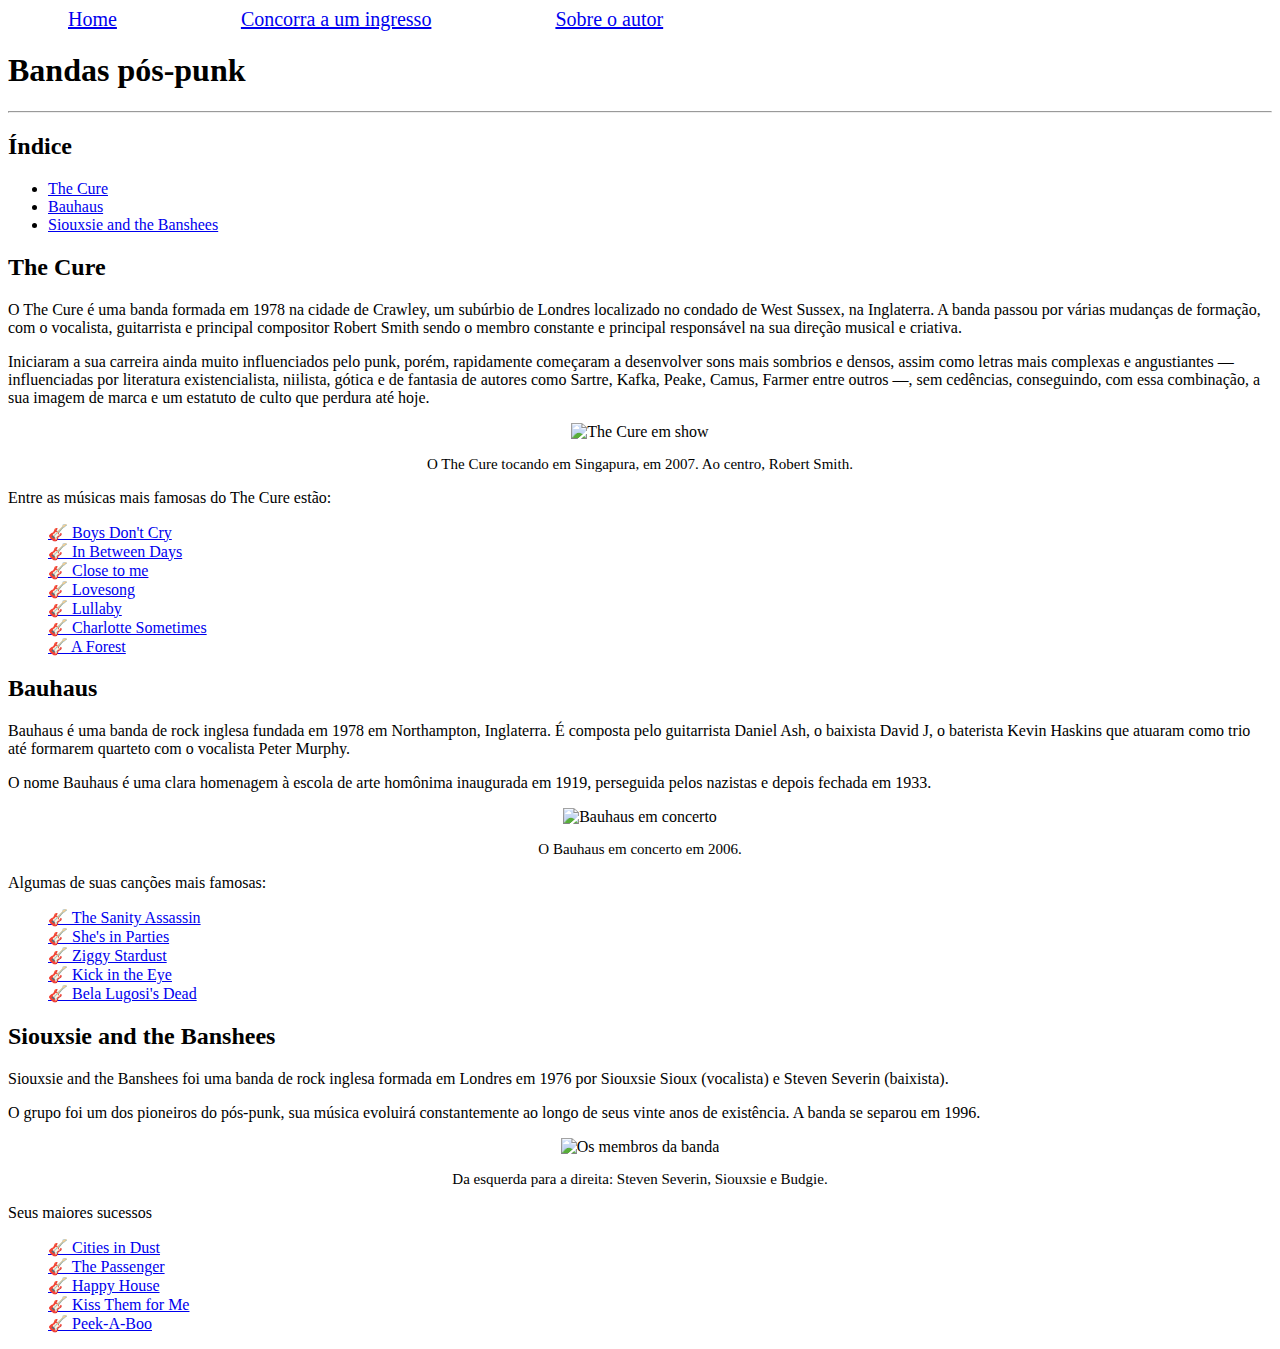
==== index.html @ f954982c "additions" ====
<!DOCTYPE html>
<html lang="en">
<head>
	<meta charset="UTF-8">
	<meta http-equiv="X-UA-Compatible" content="IE=edge">
	<meta name="viewport" content="width=device-width, initial-scale=1.0">
	<title>Reino pós-punk - página inicial</title>
</head>
<body>
<header>
		<nav>
			<a href="index.html" style="margin: 3em; font-size:20px">Home</a>
			<a href="ingresso.html" style="margin: 3em; font-size:20px">Concorra a um ingresso</a>
			<a href="sobre.html" style="margin: 3em; font-size:20px">Sobre o autor</a>
		</nav>
	</header>
	<h1 id="inicio">Bandas pós-punk</h1>
	<hr />
	<h2>Índice</h2>
	<ul>
		<li><a href="#thecure">The Cure</a></li>
		<li><a href="#bauhaus">Bauhaus</a></li>
		<li><a href="#siouxsie">Siouxsie and the Banshees</a></li>
	</ul>
	<h2 id="thecure">The Cure</h2>
	<p>O The Cure é uma banda formada em 1978 na cidade de Crawley, um subúrbio de Londres localizado no condado de West Sussex, na Inglaterra. A banda passou por várias mudanças de formação, com o vocalista, guitarrista e principal compositor Robert Smith sendo o membro constante e principal responsável na sua direção musical e criativa.</p> 
	<p>Iniciaram a sua carreira ainda muito influenciados pelo punk, porém, rapidamente começaram a desenvolver sons mais sombrios e densos, assim como letras mais complexas e angustiantes — influenciadas por literatura existencialista, niilista, gótica e de fantasia de autores como Sartre, Kafka, Peake, Camus, Farmer entre outros —, sem cedências, conseguindo, com essa combinação, a sua imagem de marca e um estatuto de culto que perdura até hoje.</p>
	<center><img width="760px" height="451.25px" src="https://upload.wikimedia.org/wikipedia/commons/thumb/2/21/The_Cure_Live_in_Singapore_2-_1st_August_2007.jpg/1920px-The_Cure_Live_in_Singapore_2-_1st_August_2007.jpg" alt="The Cure em show" imgalign="center"><br />
		<p style="font-size: 15px">O The Cure tocando em Singapura, em 2007. Ao centro, Robert Smith.</p></center>
	<p>Entre as músicas mais famosas do The Cure estão:</p>
	<ul style="list-style-type:none">
		<li><a href="https://youtu.be/9GkVhgIeGJQ">&#127928 Boys Don't Cry</a></li>
		<li><a href="https://youtu.be/scif2vfg1ug">&#127928 In Between Days</a></li>
		<li><a href="https://youtu.be/BjvfIJstWeg">&#127928 Close to me</a></li>
		<li><a href="https://youtu.be/ks_qOI0lzho">&#127928 Lovesong</a></li>
		<li><a href="https://youtu.be/ijxk-fgcg7c">&#127928 Lullaby</a></li>
		<li><a href="https://youtu.be/4KeII31qyck">&#127928 Charlotte Sometimes</a></li>
		<li><a href="https://youtu.be/qh-jVXyn5CM">&#127928 A Forest</a></li>
	</ul>
	<h2 id="bauhaus">Bauhaus</h2>
	<p>Bauhaus é uma banda de rock inglesa fundada em 1978 em Northampton, Inglaterra. É composta pelo guitarrista Daniel Ash, o baixista David J, o baterista Kevin Haskins que atuaram como trio até formarem quarteto com o vocalista Peter Murphy.</p>
	<p>O nome Bauhaus é uma clara homenagem à escola de arte homônima inaugurada em 1919, perseguida pelos nazistas e depois fechada em 1933.</p>
	<center><img width="760px" height="451.25px" src="https://upload.wikimedia.org/wikipedia/commons/thumb/b/b1/Bauhaus_concert.jpg/1280px-Bauhaus_concert.jpg" alt="Bauhaus em concerto" imgalign="center"><br />
		<p style="font-size: 15px">O Bauhaus em concerto em 2006.</p></center>
	<p>Algumas de suas canções mais famosas:</p>
	<ul style="list-style-type:none">
		<li><a href="https://youtu.be/oeb7Gdcz3ec">&#127928 The Sanity Assassin</a></li>
		<li><a href="https://youtu.be/Qxqq5vahHKk">&#127928 She's in Parties</a></li>
		<li><a href="https://youtu.be/rhJZrRV5YKo">&#127928 Ziggy Stardust</a></li>
		<li><a href="https://youtu.be/GmWjRqJoCe0">&#127928 Kick in the Eye</a></li>
		<li><a href="https://youtu.be/Yy9h2q_dr9k">&#127928 Bela Lugosi's Dead</a></li>
	</ul>
	<h2 id="siouxsie">Siouxsie and the Banshees</h2>
	<p>Siouxsie and the Banshees foi uma banda de rock inglesa formada em Londres em 1976 por Siouxsie Sioux (vocalista) e Steven Severin (baixista).</p>
	<p>O grupo foi um dos pioneiros do pós-punk, sua música evoluirá constantemente ao longo de seus vinte anos de existência. A banda se separou em 1996.</p>
	<center><img width="520px" height="309px" src="https://upload.wikimedia.org/wikipedia/commons/b/bf/Siouxsie_and_the_Banshees-3.jpg" alt="Os membros da banda" imgalign="center"><br /> 
		<p style="font-size: 15px">Da esquerda para a direita: Steven Severin, Siouxsie e Budgie.</p></center></center>
	<p>Seus maiores sucessos</p>
	<ul style="list-style-type:none">
	<li><a href="https://youtu.be/wsOHvP1XnRg">&#127928 Cities in Dust</a></li>
	<li><a href="https://youtu.be/4nAON-MwUPY">&#127928 The Passenger</a></li>
	<li><a href="https://youtu.be/amR6-neQBPE">&#127928 Happy House</a></li>
	<li><a href="https://youtu.be/HpcNaqkrPm8">&#127928 Kiss Them for Me</a></li>
	<li><a href="https://youtu.be/gGH_16SICL0">&#127928 Peek-A-Boo</a></li>
	</ul>
</body>
</html>
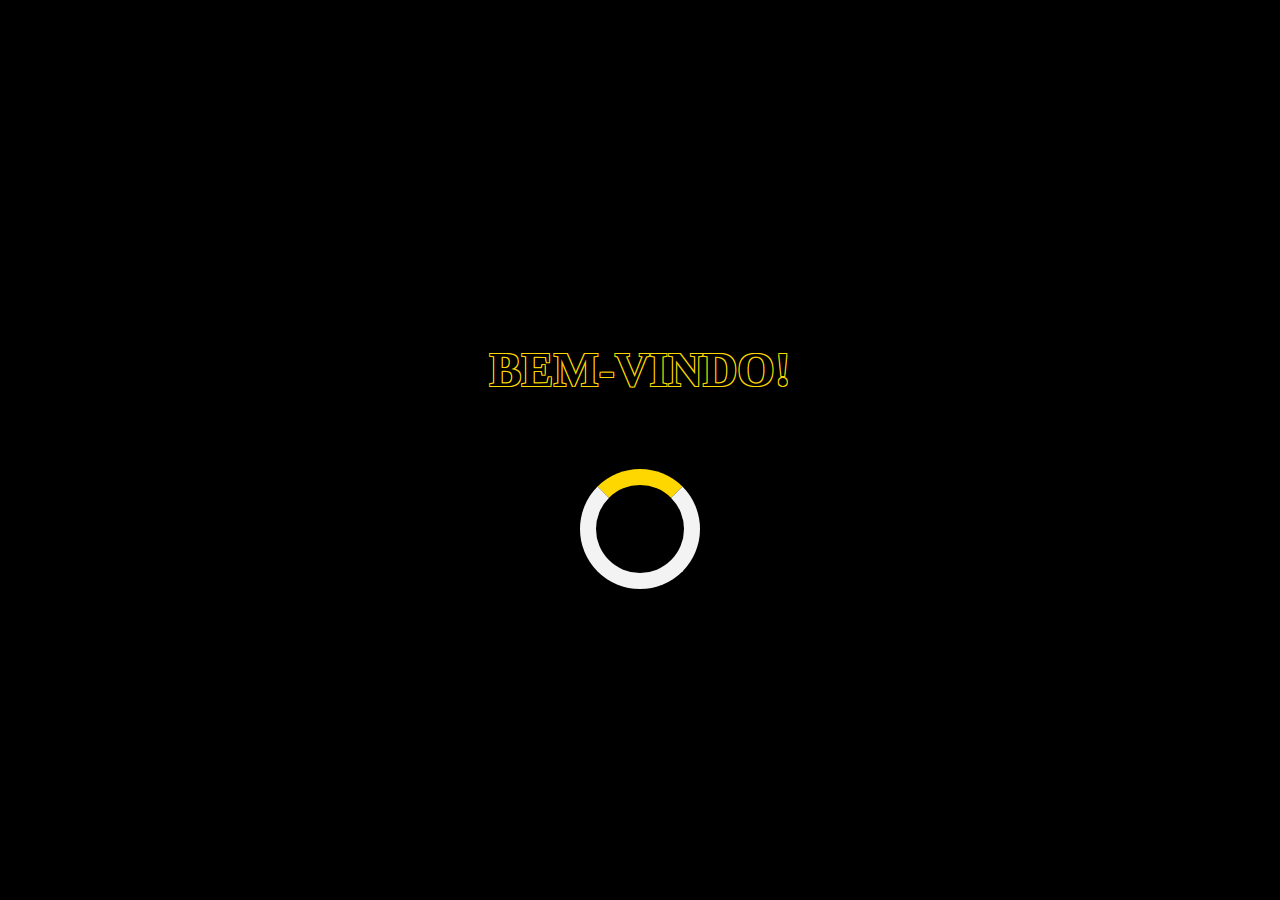
==== commit 23b23081: "improvements and splash screen" ====
--- a/index.html
+++ b/index.html
@@ -1,67 +1,16 @@
 <!DOCTYPE html>
-<html lang="en">
+<html>
 <head>
-	<meta charset="UTF-8">
-	<meta http-equiv="X-UA-Compatible" content="IE=edge">
-	<meta name="viewport" content="width=device-width, initial-scale=1.0">
-	<title>Reino pós-punk - página inicial</title>
+	<title>Reino Pós-Punk - bem vindo</title>
+	<meta http-equiv="refresh" content="5;URL='https://nickmoura.github.io/Reino-pos-punk/'"/>
+	<meta name="viewport" content="width=device-width, initial-scale=1">
+	<link rel="stylesheet" type="text/css" href="style.css">
 </head>
 <body>
-<header>
-		<nav>
-			<a href="index.html" style="margin: 3em; font-size:20px">Home</a>
-			<a href="ingresso.html" style="margin: 3em; font-size:20px">Concorra a um ingresso</a>
-			<a href="sobre.html" style="margin: 3em; font-size:20px">Sobre o autor</a>
-		</nav>
-	</header>
-	<h1 id="inicio">Bandas pós-punk</h1>
-	<hr />
-	<h2>Índice</h2>
-	<ul>
-		<li><a href="#thecure">The Cure</a></li>
-		<li><a href="#bauhaus">Bauhaus</a></li>
-		<li><a href="#siouxsie">Siouxsie and the Banshees</a></li>
-	</ul>
-	<h2 id="thecure">The Cure</h2>
-	<p>O The Cure é uma banda formada em 1978 na cidade de Crawley, um subúrbio de Londres localizado no condado de West Sussex, na Inglaterra. A banda passou por várias mudanças de formação, com o vocalista, guitarrista e principal compositor Robert Smith sendo o membro constante e principal responsável na sua direção musical e criativa.</p> 
-	<p>Iniciaram a sua carreira ainda muito influenciados pelo punk, porém, rapidamente começaram a desenvolver sons mais sombrios e densos, assim como letras mais complexas e angustiantes — influenciadas por literatura existencialista, niilista, gótica e de fantasia de autores como Sartre, Kafka, Peake, Camus, Farmer entre outros —, sem cedências, conseguindo, com essa combinação, a sua imagem de marca e um estatuto de culto que perdura até hoje.</p>
-	<center><img width="760px" height="451.25px" src="https://upload.wikimedia.org/wikipedia/commons/thumb/2/21/The_Cure_Live_in_Singapore_2-_1st_August_2007.jpg/1920px-The_Cure_Live_in_Singapore_2-_1st_August_2007.jpg" alt="The Cure em show" imgalign="center"><br />
-		<p style="font-size: 15px">O The Cure tocando em Singapura, em 2007. Ao centro, Robert Smith.</p></center>
-	<p>Entre as músicas mais famosas do The Cure estão:</p>
-	<ul style="list-style-type:none">
-		<li><a href="https://youtu.be/9GkVhgIeGJQ">&#127928 Boys Don't Cry</a></li>
-		<li><a href="https://youtu.be/scif2vfg1ug">&#127928 In Between Days</a></li>
-		<li><a href="https://youtu.be/BjvfIJstWeg">&#127928 Close to me</a></li>
-		<li><a href="https://youtu.be/ks_qOI0lzho">&#127928 Lovesong</a></li>
-		<li><a href="https://youtu.be/ijxk-fgcg7c">&#127928 Lullaby</a></li>
-		<li><a href="https://youtu.be/4KeII31qyck">&#127928 Charlotte Sometimes</a></li>
-		<li><a href="https://youtu.be/qh-jVXyn5CM">&#127928 A Forest</a></li>
-	</ul>
-	<h2 id="bauhaus">Bauhaus</h2>
-	<p>Bauhaus é uma banda de rock inglesa fundada em 1978 em Northampton, Inglaterra. É composta pelo guitarrista Daniel Ash, o baixista David J, o baterista Kevin Haskins que atuaram como trio até formarem quarteto com o vocalista Peter Murphy.</p>
-	<p>O nome Bauhaus é uma clara homenagem à escola de arte homônima inaugurada em 1919, perseguida pelos nazistas e depois fechada em 1933.</p>
-	<center><img width="760px" height="451.25px" src="https://upload.wikimedia.org/wikipedia/commons/thumb/b/b1/Bauhaus_concert.jpg/1280px-Bauhaus_concert.jpg" alt="Bauhaus em concerto" imgalign="center"><br />
-		<p style="font-size: 15px">O Bauhaus em concerto em 2006.</p></center>
-	<p>Algumas de suas canções mais famosas:</p>
-	<ul style="list-style-type:none">
-		<li><a href="https://youtu.be/oeb7Gdcz3ec">&#127928 The Sanity Assassin</a></li>
-		<li><a href="https://youtu.be/Qxqq5vahHKk">&#127928 She's in Parties</a></li>
-		<li><a href="https://youtu.be/rhJZrRV5YKo">&#127928 Ziggy Stardust</a></li>
-		<li><a href="https://youtu.be/GmWjRqJoCe0">&#127928 Kick in the Eye</a></li>
-		<li><a href="https://youtu.be/Yy9h2q_dr9k">&#127928 Bela Lugosi's Dead</a></li>
-	</ul>
-	<h2 id="siouxsie">Siouxsie and the Banshees</h2>
-	<p>Siouxsie and the Banshees foi uma banda de rock inglesa formada em Londres em 1976 por Siouxsie Sioux (vocalista) e Steven Severin (baixista).</p>
-	<p>O grupo foi um dos pioneiros do pós-punk, sua música evoluirá constantemente ao longo de seus vinte anos de existência. A banda se separou em 1996.</p>
-	<center><img width="520px" height="309px" src="https://upload.wikimedia.org/wikipedia/commons/b/bf/Siouxsie_and_the_Banshees-3.jpg" alt="Os membros da banda" imgalign="center"><br /> 
-		<p style="font-size: 15px">Da esquerda para a direita: Steven Severin, Siouxsie e Budgie.</p></center></center>
-	<p>Seus maiores sucessos</p>
-	<ul style="list-style-type:none">
-	<li><a href="https://youtu.be/wsOHvP1XnRg">&#127928 Cities in Dust</a></li>
-	<li><a href="https://youtu.be/4nAON-MwUPY">&#127928 The Passenger</a></li>
-	<li><a href="https://youtu.be/amR6-neQBPE">&#127928 Happy House</a></li>
-	<li><a href="https://youtu.be/HpcNaqkrPm8">&#127928 Kiss Them for Me</a></li>
-	<li><a href="https://youtu.be/gGH_16SICL0">&#127928 Peek-A-Boo</a></li>
-	</ul>
+	<main class="splash">
+		<h1>Bem-vindo!</h1>
+		<p>Carregando...</p>
+		<section class="loader"></section>
+	</main>
 </body>
 </html>--- a/style.css
+++ b/style.css
@@ -0,0 +1,367 @@
+/*Para todas as páginas*/
+
+*{
+    font-family: "Treubechet MS", "Tahoma";
+}
+
+*{
+    padding: 0;
+    border: 0;
+    margin: 0;
+    box-sizing: border-box;
+}
+
+body {
+	background-color: black;
+}
+
+iframe {
+	border-radius: 10px;
+	border: 2px solid gold;
+	}
+
+
+.bloconav {
+	background-color: #1c1c1c;
+	color: black;
+	display: block;
+	width: 100%;
+	border: 2px dashed;
+	border-color: gold;
+	text-align: center;
+	top: 0;
+	left: 0;
+	text-shadow:
+}
+	
+.bloconav:hover {
+	border:2px dotted white;
+	transition: 0.5s;
+	text-shadow: none;
+}
+	
+.menunav {
+	text-align: top;
+	top: 0;
+	left: 0;
+	font-weight: bold;
+}
+	
+.menunav li {
+	padding: 5px;
+}
+	
+.menunav a {	
+	padding: 5px;
+	color: black;
+	text-decoration: none;
+	font-family: "Gill Sans", "Gill Sans MT", "Calibri", "Trebuchet MS", sans-serif;
+	text-transform: uppercase;
+	text-shadow:
+	-1px -1px 0 gold,  
+	 1px -1px 0 gold,
+	-1px  1px 0 gold,
+	 1px  1px 0 gold;
+}
+	
+.menunav a:hover {
+	text-decoration: solid underline;
+	color: white;
+	transition: 0.5s;
+	text-shadow:
+	-1px -1px 0 black,  
+	 1px -1px 0 black,
+	-1px  1px 0 black,
+	 1px  1px 0 black;
+}
+
+nav ul {
+	display:flex;
+	list-style:none;
+	margin: 0;
+	display: flex;
+	align-items: center;
+	justify-content: center;
+}
+
+.links nav ul li a{
+	padding: 10px 15px;
+	font-size: 25px;
+	color: black;
+	text-decoration: none;
+	border-radius: 5px;
+	text-transform: uppercase;
+	font-family: 'impact';
+	text-shadow:
+	-1px -1px 0 gold,  
+	 1px -1px 0 gold,
+	-1px  1px 0 gold,
+	 1px  1px 0 gold;
+}
+
+.links nav ul li a:hover{
+	background-color: white;
+	text-decoration: none;
+	transition: 1s;
+	color: white;
+	text-shadow:
+	-1px -1px 0 black,  
+	 1px -1px 0 black,
+	-1px  1px 0 black,
+	 1px  1px 0 black;
+}
+
+/* Para as fotos */
+
+figure {
+    display: flex;
+	border-radius: 10px;
+	align-items: center;
+    justify-content: center;
+}
+
+main img {
+	border: 2px solid gold;
+	border-radius: 10px;
+}
+
+figcaption {
+    display: flex;
+    align-items: center;
+    justify-content: center;
+	margin-top: 10px;
+	color: white;
+	font-size: 15px;
+}
+
+/* Para os vídeos */
+
+.videos {
+    display: flex;
+    flex-direction: column;
+    align-items: center;
+    justify-content: center;
+}
+
+.videos iframe {
+	display: block;
+	max-width: 100%;
+	margin: 7.5px;
+}
+
+/* Para as páginas de conteúdo */
+
+.conteudo {
+	text-align: justify;
+	font-family: "roboto condensed";
+	font-size: 20px;
+	margin-left: 30px;
+	margin-bottom: 5px;
+	margin-right: 30px;
+	color: white;
+}
+
+/* Para a página "sobre" */
+
+blockquote {
+	display: flex;
+	font-family: "roboto condensed";
+	color: black;
+	padding-top: 10px;
+	padding-left: 30px;
+	border-left: 5px solid red;
+	background: white;
+	font-size: 20px;
+	width: 30%;
+	border-radius: 5px;
+	margin-left: 30px;
+  }
+
+.autor {
+	text-align: left;
+	margin-top: 100px;
+	margin-left: 30px;
+	width: 100%;
+}
+
+/* DESATIVADO POR ESTÉTICA
+	hr {
+	border: none;
+	border-top: 1px solid black;
+	margin-bottom: 20px;
+  } */
+
+h1, h2 {
+	margin-top: 30px;
+	margin-bottom: 20px;
+	display: flex;
+    align-items: center;
+    justify-content: center;
+	font-family: 'impact';
+	text-transform: uppercase;
+	color: black;
+	text-shadow:
+	-1px -1px 0 gold,  
+	 1px -1px 0 gold,
+	-1px  1px 0 gold,
+	 1px  1px 0 gold;
+}
+
+/* Para a página do ingresso */
+
+.comprar{
+	margin-top: 5px;
+	margin-bottom: 5px;
+	margin-left: 5px;
+	margin-right: 5px;
+	cursor:pointer;
+	}
+
+.linha{
+	margin: 10px;
+	color: white;
+}
+
+label{
+	width: 150px;
+	text-align: right;
+	display: inline-block;
+	padding-right: 5px;
+}
+
+fieldset {
+	margin-top: 10px;
+	margin-bottom: 10px;
+	margin-left: 30px;
+	margin-right: 30px;
+	border: 2px;
+	border-style: solid;
+	border-radius: 10px;
+	border-color: gold;
+	background: 1c1c1c;
+	-webkit-box-shadow: 5px 5px 6px 0px gold;
+	-moz-box-shadow: 5px 5px 6px 0px gold;
+	box-shadow: 5px 5px 6px 0px gold;
+}
+
+input {
+	border: 0.5px;
+	border-style: solid;
+	border-radius: 10px;
+	text-align:left;
+	padding: 5px;
+}
+
+table {
+	margin-top: 10px;
+	width: 900px;
+	border-radius: 10px;
+	text-align: center;
+	margin: 0 auto;
+	-webkit-box-shadow: 5px 18px 6px 0px gold;
+	-moz-box-shadow: 5px 18px 6px 0px gold;
+	box-shadow: 5px 5px 6px 0px gold;
+	border: solid 2px gold
+}
+
+.legenda {
+	padding-top: 10px;
+	padding-bottom:10px;
+	color:gold
+}
+
+th {
+	background-color: black;
+	color: white;
+	font-family: "Verdana";
+	padding-top: 5px;
+	padding-bottom: 5px;
+}
+
+td {
+	font-family: "Verdana";
+	padding-top: 5px;
+	padding-bottom: 5px;
+	border: solid 1px gray;
+}
+
+tr:nth-child(even) {
+	background-color: #f1f1f1;
+}
+
+tr:nth-child(odd) {
+	color: white;
+}
+
+tr:hover td {
+	background: #E9E9E9E9;
+	color: black;
+}
+
+button{
+	background: black;
+	color: white;
+	width: 100px;
+	border: 1px;
+	border-style: solid;
+	border-color: gold;
+	border-radius: 10px;
+	margin-bottom: 10px;
+	cursor:pointer;
+	margin-top: 10px;
+	margin-left: 30px;
+}
+
+.selecionarestado {
+	border: 0.5px;
+	border-style: solid;
+	border-radius: 10px;
+	text-align:left;
+	padding: 5px;
+}
+
+.cidadedoshow{
+	border: 0.5px;
+	border-style: solid;
+	border-radius: 10px;
+	text-align:left;
+	padding: 5px;
+}
+
+/* Para a Splash Screen */
+
+.splash {
+	height: 100vh;
+	display: flex;
+	flex-direction: column;
+	justify-content: center;
+	align-items: center;
+}
+
+.splash h1 {
+	font-size: 3em;
+	margin-bottom: 0.5em;
+}
+
+.loader {
+	margin-top: 30px;
+	padding-top: 20px;
+	border: 16px solid #f3f3f3;
+	border-radius: 50%;
+	border-top: 16px solid gold;
+	width: 120px;
+	height: 120px;
+	-webkit-animation: spin 2s linear infinite; /* Safari */
+	animation: spin 2s linear infinite;
+  }
+  
+  /* Safari */
+  @-webkit-keyframes spin {
+	0% { -webkit-transform: rotate(0deg); }
+	100% { -webkit-transform: rotate(360deg); }
+  }
+  
+  @keyframes spin {
+	0% { transform: rotate(0deg); }
+	100% { transform: rotate(360deg); }
+  }
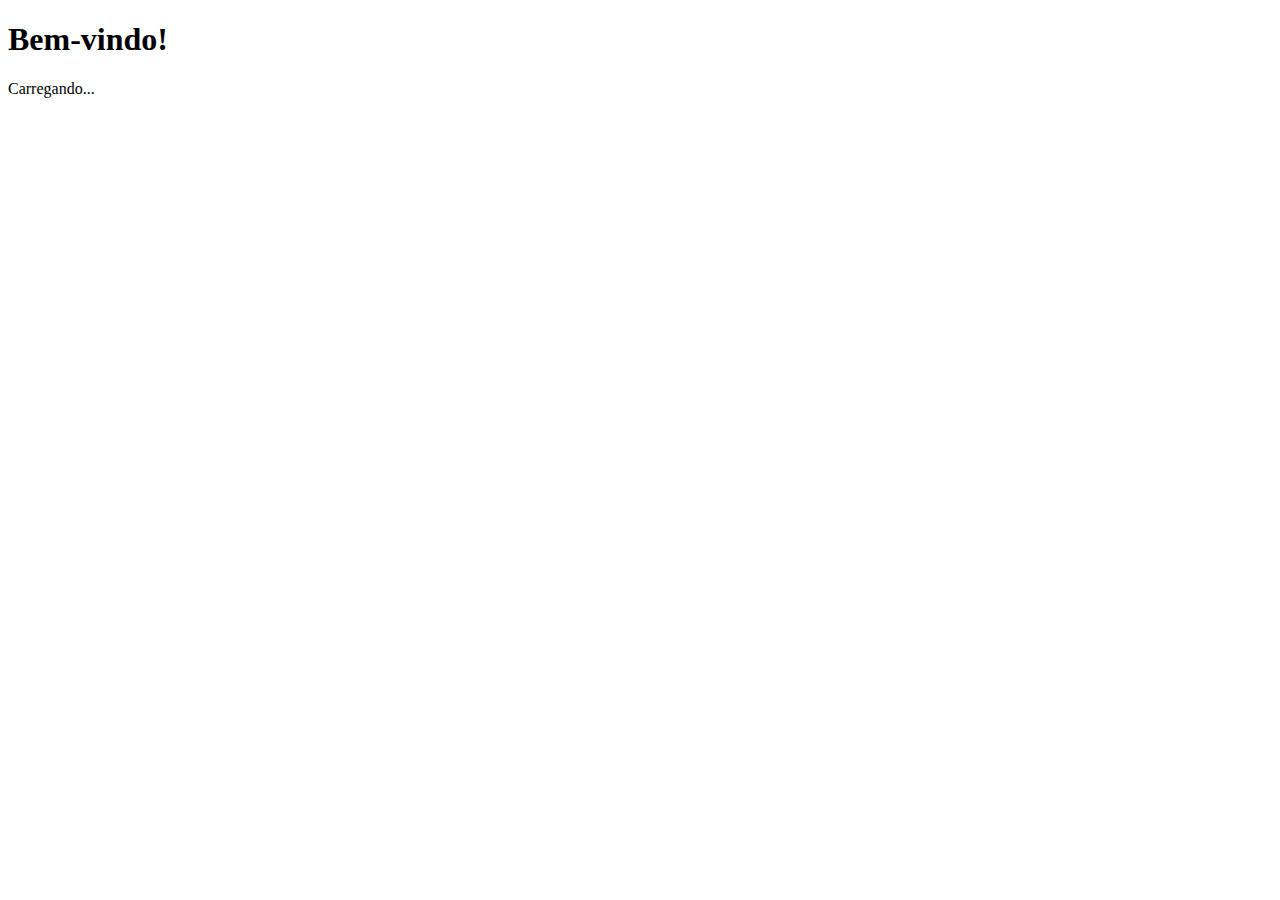
==== commit 2735f5c0: "melhorias" ====
--- a/index.html
+++ b/index.html
@@ -2,14 +2,14 @@
 <html>
 <head>
 	<title>Reino Pós-Punk - bem vindo</title>
-	<meta http-equiv="refresh" content="5;URL='https://nickmoura.github.io/Reino-pos-punk/'"/>
+	<meta http-equiv="refresh" content="5;URL='https://nickmoura.github.io/Reino-pos-punk/principal.html'"/>
 	<meta name="viewport" content="width=device-width, initial-scale=1">
-	<link rel="stylesheet" type="text/css" href="style.css">
+	<link rel="stylesheet" type="text/css" href="/Blog pos-punk/assets/css/style.css">
 </head>
 <body>
 	<main class="splash">
 		<h1>Bem-vindo!</h1>
-		<p>Carregando...</p>
+		<p class="conteudo">Carregando...</p>
 		<section class="loader"></section>
 	</main>
 </body>
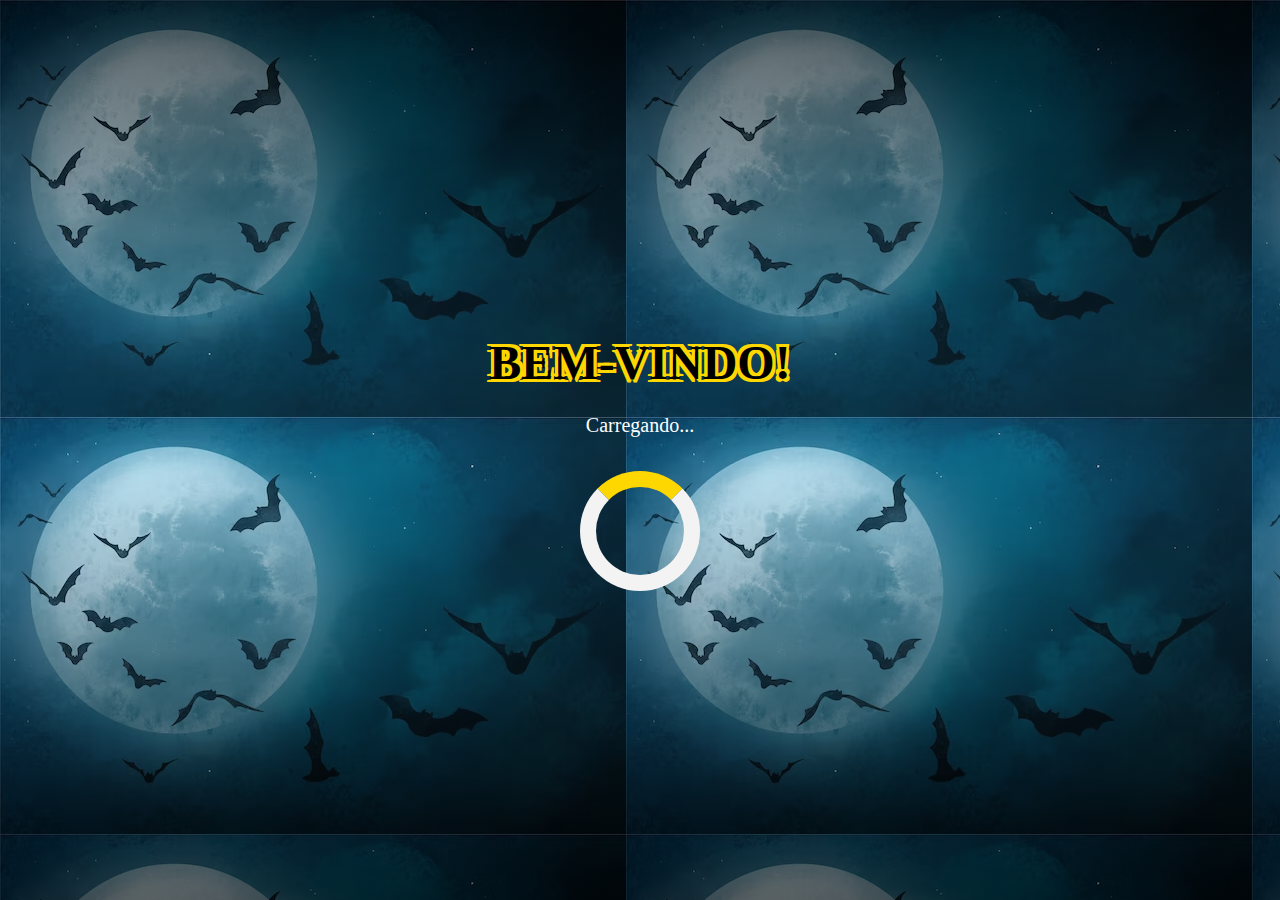
==== commit ddbdb88e: "correção na splash page" ====
--- a/index.html
+++ b/index.html
@@ -2,15 +2,16 @@
 <html>
 <head>
 	<title>Reino Pós-Punk - bem vindo</title>
-	<meta http-equiv="refresh" content="5;URL='https://nickmoura.github.io/Reino-pos-punk/principal.html'"/>
+	<meta http-equiv="refresh" content="5;URL='https://nickmoura.github.io/Reino-pos-punk/principal	.html'"/>
 	<meta name="viewport" content="width=device-width, initial-scale=1">
-	<link rel="stylesheet" type="text/css" href="/Blog pos-punk/assets/css/style.css">
+	<link rel="stylesheet" type="text/css" href="assets/css/style.css">
+	<link rel="shortcut icon" href="assets/ico/bat.ico" type="image/x-icon">
 </head>
 <body>
-	<main class="splash">
+	<div class="splash">
 		<h1>Bem-vindo!</h1>
 		<p class="conteudo">Carregando...</p>
 		<section class="loader"></section>
-	</main>
+	</div>
 </body>
 </html>--- a/assets/css/style.css
+++ b/assets/css/style.css
@@ -0,0 +1,420 @@
+/*Para todas as páginas*/
+
+*{
+    font-family: "Treubechet MS", "Tahoma";
+}
+
+*{
+    padding: 0;
+    border: 0;
+    margin: 0;
+    box-sizing: border-box;
+}
+
+.bloconav {
+	background-image: linear-gradient(rgba(0, 0, 0, 0.60), rgba(49, 168, 221, 0.20), rgba(0, 0, 0, 0.60)), url("../img/fundo.jpg");
+	background-size: cover;
+	background-repeat: no-repeat;
+	width: 100%;
+	height: 200px;
+	padding-top: 60px;
+	border-bottom: 1px dashed black;
+	text-align: center;
+	text-shadow: none;
+}
+
+.bloconav:hover {
+	border-bottom: 1px dotted white;
+	transition: 0.5s;
+}
+
+body {
+	background-image: linear-gradient(rgba(0, 0, 0, 0.60), rgba(49, 168, 221, 0.20), rgba(0, 0, 0, 0.60)), url("../img/bats2.jpg");
+}
+
+iframe {
+	border-radius: 10px;
+	border: 0.15em solid gold;
+}
+
+.menunav {
+	text-align: top;
+	margin:auto;
+	top: 0;
+	left: 0;
+	font-weight: bold;
+}
+
+.menunav li {
+	margin: 5px;
+}
+
+.menunav a {
+	padding: 0.5em;
+	color: white;
+	text-decoration: none;
+	font-family: "Gill Sans", "Gill Sans MT", "Calibri", "Trebuchet MS", sans-serif;
+	text-transform: uppercase;
+	text-shadow: none;
+	margin: 3em; 
+	font-size:20px;
+}
+
+.menunav a:hover {
+	background-color: white;
+	text-shadow: 0.5px 0.5px 0.5px gold;
+	text-decoration: none;
+	transition: 1s;
+	color: black;
+}
+
+/*para a pagina inicial*/
+
+.listabandas {
+	display: flex;
+	list-style: none;
+	margin: 0;
+	display: flex;
+	align-items: center;
+	justify-content: center;
+}
+
+.linkbanda {
+	padding: 0.75em 1em;
+	display: inline;
+	font-size: 1.5em;
+	color: white;
+	text-shadow: 2px 2px 4px rgba(0, 0, 0, 0.5);
+	text-decoration: none;
+	border-radius: 5px;
+	text-transform: uppercase;
+	font-family: 'impact';
+	margin-bottom: 10px;
+}
+
+.linkbanda:hover {
+	background-color: white;
+	text-shadow: 0.5px 0.5px 0.5px gold;
+	text-decoration: none;
+	transition: 1s;
+	color: black;
+}
+
+/* Para as fotos */
+
+
+main img {
+	border: 0.15em solid gold;
+	border-radius: 10px;
+	display: flex;
+	align-items: center;
+	justify-content: center;
+	margin: auto;
+	/*width: 30%; - cancelado para testes */
+}
+
+figcaption {
+	display: flex;
+	align-items: center;
+	justify-content: center;
+	margin-top: 10px;
+	color: white;
+	font-size: 1.5em;
+}
+
+/* cancelado para testes 
+.fotosbandas {
+	display: flex;
+	width: 25%;
+	height: auto;
+}*/
+
+/* Para os vídeos */
+
+.video-container {
+	display: flex;
+	flex-direction: column;
+	flex-wrap: wrap;
+	align-items: center;
+	justify-content: center;
+	margin: 0.75em;
+}
+
+.video {
+	flex: 0 0 25%;
+	max-width: 25%;
+	height: 303px;
+	margin: 0.25%
+
+}
+
+/* Para as páginas de conteúdo */
+
+.conteudo {
+	text-align: justify;
+	font-family: "roboto condensed";
+	font-size: 1.25rem; /* 20px convertido para porcentagem */
+	margin-left: 2%; /* 30px convertido para porcentagem */
+	margin-bottom: 0.3125%; /* 5px convertido para porcentagem */
+	margin-right: 2%; /* 30px convertido para porcentagem */
+	color: white;
+}
+
+/* Para a página "sobre" */
+
+blockquote {
+	display: flex;
+	font-family: "roboto condensed";
+	color: black;
+	padding-top: 1.33%; /* 10px convertido para porcentagem */
+	padding-left: 2%; /* 30px convertido para porcentagem */
+	border-left: 0.833%; /* 5px convertido para porcentagem */
+	background: white;
+	font-size: 1.33rem; /* 20px convertido para porcentagem */
+	width: 30%;
+	border-radius: 5px;
+	margin-left: 2%; /* 30px convertido para porcentagem */
+}
+
+.autor {
+	text-align: left;
+	margin-top: 13.33%; /* 100px convertido para porcentagem */
+	margin-left: 2%; /* 30px convertido para porcentagem */
+	width: 100%;
+}
+
+.lista-sobre-mim a {	
+	padding: 0.833%; /* 5px convertido para porcentagem */
+	color: gold;
+	text-decoration: none;
+	font-family: "Gill Sans", "Gill Sans MT", "Calibri", "Trebuchet MS", sans-serif;
+	text-transform: uppercase;
+}
+
+.lista-sobre-mim a:hover {
+	text-decoration: solid underline;
+	color: white;
+	transition: 0.5s;
+	text-shadow:
+	-0.833% -0.833% 0 black,  
+	 0.833% -0.833% 0 black,
+	-0.833%  0.833% 0 black,
+	 0.833%  0.833% 0 black;
+}
+
+#contatos a {
+	text-decoration: none;
+	color: white;
+}
+
+/* DESATIVADO POR ESTÉTICA
+	hr {
+	border: none;
+	border-top: 1px solid black;
+	margin-bottom: 20px;
+  } */
+
+  h1, h2 {
+	margin-top: 2%; /* 30px convertido para porcentagem */
+	margin-bottom: 1.33%; /* 20px convertido para porcentagem */
+	display: flex;
+	align-items: center;
+	justify-content: center;
+	font-family: 'impact';
+	text-transform: uppercase;
+	color: black;
+	text-shadow:
+	-0.0667em -0.0667em 0 gold,
+	0.0667em -0.0667em 0 gold,
+	-0.0667em 0.0667em 0 gold,
+	0.0667em 0.0667em 0 gold;
+}
+
+
+/* desativado para testar
+.comprar {
+	margin-top: 0.833%; * 5px convertido para porcentagem *
+	margin-bottom: 0.833%; * 5px convertido para porcentagem *
+	margin-left: 0.833%; * 5px convertido para porcentagem *
+	margin-right: 0.833%; * 5px convertido para porcentagem *
+	cursor: pointer;
+} */
+
+.comprar {
+	background: black;
+	color: white;
+	width: 36.67%; /* 100px convertido para porcentagem */
+	border: 0.0333em;
+	border-style: solid;
+	border-color: gold;
+	border-radius: 10px;
+	margin-bottom: 1.33%; /* 10px convertido para porcentagem */
+	cursor: pointer;
+	margin-top: 1.33%; /* 10px convertido para porcentagem */
+	margin-left: 2%; /* 30px convertido para porcentagem */
+}
+
+button {
+	background: black;
+	color: white;
+	width: 6.67%; /* 100px convertido para porcentagem */
+	border: 0.0333em;
+	border-style: solid;
+	border-color: gold;
+	border-radius: 10px;
+	margin-bottom: 1.33%; /* 10px convertido para porcentagem */
+	cursor: pointer;
+	margin-top: 1.33%; /* 10px convertido para porcentagem */
+	margin-left: 2%; /* 30px convertido para porcentagem */
+}
+
+.linha {
+	margin: 0.833%; /* 10px convertido para porcentagem */
+	color: white;
+}
+
+label {
+	width: 5%; /* 150px convertido para porcentagem */
+	text-align: right;
+	display: inline-block;
+	padding-right: 0.833%; /* 5px convertido para porcentagem */
+}
+
+fieldset {
+	margin-top: 0.833%; /* 10px convertido para porcentagem */
+	margin-bottom: 0.833%; /* 10px convertido para porcentagem */
+	margin-left: 2%; /* 30px convertido para porcentagem */
+	margin-right: 2%; /* 30px convertido para porcentagem */
+	border: 0.1333em;
+	border-style: solid;
+	border-radius: 10px;
+	border-color: gold;
+	background: #1c1c1c;
+	-webkit-box-shadow: 0.3333em 0.3333em 0.4em 0px gold;
+	-moz-box-shadow: 0.3333em 0.3333em 0.4em 0px gold;
+	box-shadow: 0.3333em 0.3333em 0.4em 0px gold;
+}
+
+input {
+	border: 0.0333em;
+	border-style: solid;
+	border-radius: 10px;
+	text-align: left;
+	padding: 0.833%; /* 5px convertido para porcentagem */
+}
+
+table {
+	margin-top: 0.833%; /* 10px convertido para porcentagem */
+	width: 90%;
+	border-radius: 10px;
+	text-align: center;
+	margin: 0 auto;
+	-webkit-box-shadow: 0.3333em 1.2em 0.4em 0px gold;
+	-moz-box-shadow: 0.3333em 1.2em 0.4em 0px gold;
+	box-shadow: 0.3333em 0.3333em 0.4em 0px gold;
+	border: solid 0.1333em gold;
+}
+
+.legenda {
+	margin-top: 0.33%; /* 10px convertido para porcentagem */
+	margin-bottom: 0.33%; /* 10px convertido para porcentagem */
+	padding-top: 0.33%; /* 10px convertido para porcentagem */
+	padding-bottom: 0.33%; /* 10px convertido para porcentagem */
+	color: gold;
+}
+
+th {
+	background-color: black;
+	color: white;
+	font-family: "Verdana";
+	padding-top: 0.833%; /* 5px convertido para porcentagem */
+	padding-bottom: 0.833%; /* 5px convertido para porcentagem */
+}
+
+td {
+	font-family: "Verdana";
+	padding-top: 0.833%; /* 5px convertido para porcentagem */
+	padding-bottom: 0.833%; /* 5px convertido para porcentagem */
+	border: solid 0.0333em gray;
+}
+
+tr:nth-child(even) {
+	background-color: #f1f1f1;
+}
+
+tr:nth-child(odd) {
+	color: white;
+}
+
+tr:hover td {
+	background: #E9E9E9E9;
+	color: black;
+}
+
+.envio {
+	background: black;
+	color: white;
+	width: 6.67%; /* 100px convertido para porcentagem */
+	border: 0.0333em;
+	border-style: solid;
+	border-color: gold;
+	border-radius: 10px;
+	margin-bottom: 1.33%; /* 10px convertido para porcentagem */
+	cursor: pointer;
+	margin-top: 1.33%; /* 10px convertido para porcentagem */
+	margin-left: 2%; /* 30px convertido para porcentagem */
+}
+
+.selecionarestado {
+	border: 0.0333em;
+	border-style: solid;
+	border-radius: 10px;
+	text-align: left;
+	padding: 0.833%; /* 5px convertido para porcentagem */
+}
+
+.cidadedoshow {
+	border: 0.0333em;
+	border-style: solid;
+	border-radius: 10px;
+	text-align: left;
+	padding: 0.833%; /* 5px convertido para porcentagem */
+}
+
+/* Para a Splash Screen */
+
+.splash {
+	height: 100vh;
+	display: flex;
+	flex-direction: column;
+	justify-content: center;
+	align-items: center;
+}
+
+.splash h1 {
+	font-size: 3em;
+	margin-bottom: 0.5em;
+}
+
+.loader {
+	margin-top: 30px;
+	padding-top: 20px;
+	border: 16px solid #f3f3f3;
+	border-radius: 50%;
+	border-top: 16px solid gold;
+	width: 120px;
+	height: 120px;
+	-webkit-animation: spin 2s linear infinite; /* Safari */
+	animation: spin 2s linear infinite;
+  }
+
+  /* Safari */
+  @-webkit-keyframes spin {
+	0% { -webkit-transform: rotate(0deg); }
+	100% { -webkit-transform: rotate(360deg); }
+  }
+
+  @keyframes spin {
+	0% { transform: rotate(0deg); }
+	100% { transform: rotate(360deg); }
+  }